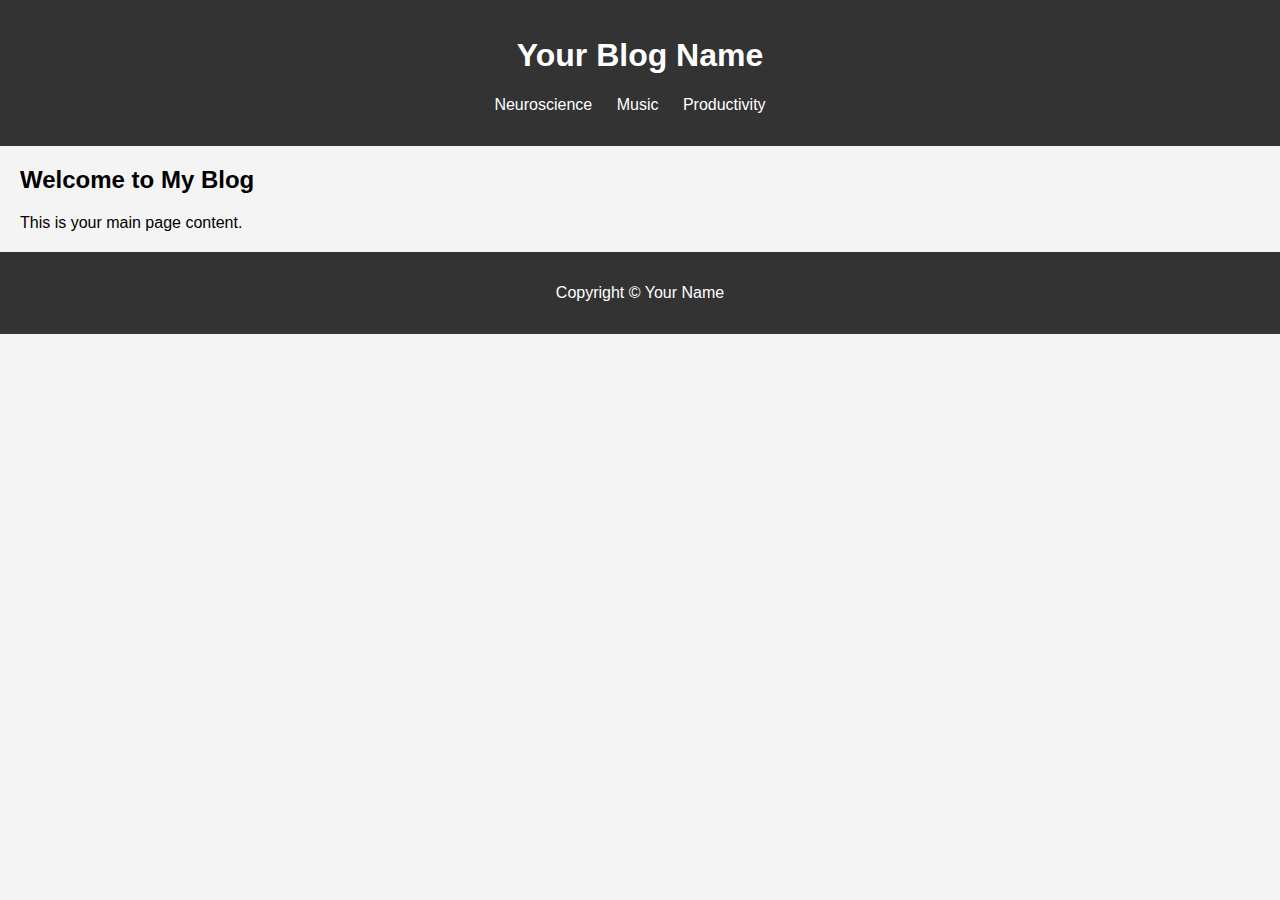
==== code/index.html @ b2443a02 "Initial commit with HTML and CSS files" ====
<!DOCTYPE html>
<html>
<head>
    <title>Your Blog</title>
    <link rel="stylesheet" type="text/css" href="style.css">
</head>
<body>
    <header>
        <h1>Your Blog Name</h1>
        <nav>
            <ul>
                <li><a href="neuroscience.html">Neuroscience</a></li>
                <li><a href="music.html">Music</a></li>
                <li><a href="productivity.html">Productivity</a></li>
            </ul>
        </nav>
    </header>

    <main>
        <section>
            <h2>Welcome to My Blog</h2>
            <p>This is your main page content.</p>
        </section>
    </main>

    <footer>
        <p>Copyright © Your Name</p>
    </footer>

    <script src="script.js"></script>
</body>
</html>
---- code/style.css ----
body {
    font-family: Arial, sans-serif;
    margin: 0;
    padding: 0;
    background-color: #f4f4f4;
}

header {
    background-color: #333;
    color: white;
    text-align: center;
    padding: 1em 0;
}

header h1 a {
    color: white;
    text-decoration: none;
}

nav ul {
    list-style-type: none;
    padding: 0;
}

nav ul li {
    display: inline;
    margin-right: 20px;
}

nav ul li a {
    color: white;
    text-decoration: none;
}

main {
    margin: 20px;
}

article section {
    margin-top: 20px;
}

footer {
    background-color: #333;
    color: white;
    text-align: center;
    padding: 1em 0;
    position: relative;
    bottom: 0;
    width: 100%;
}
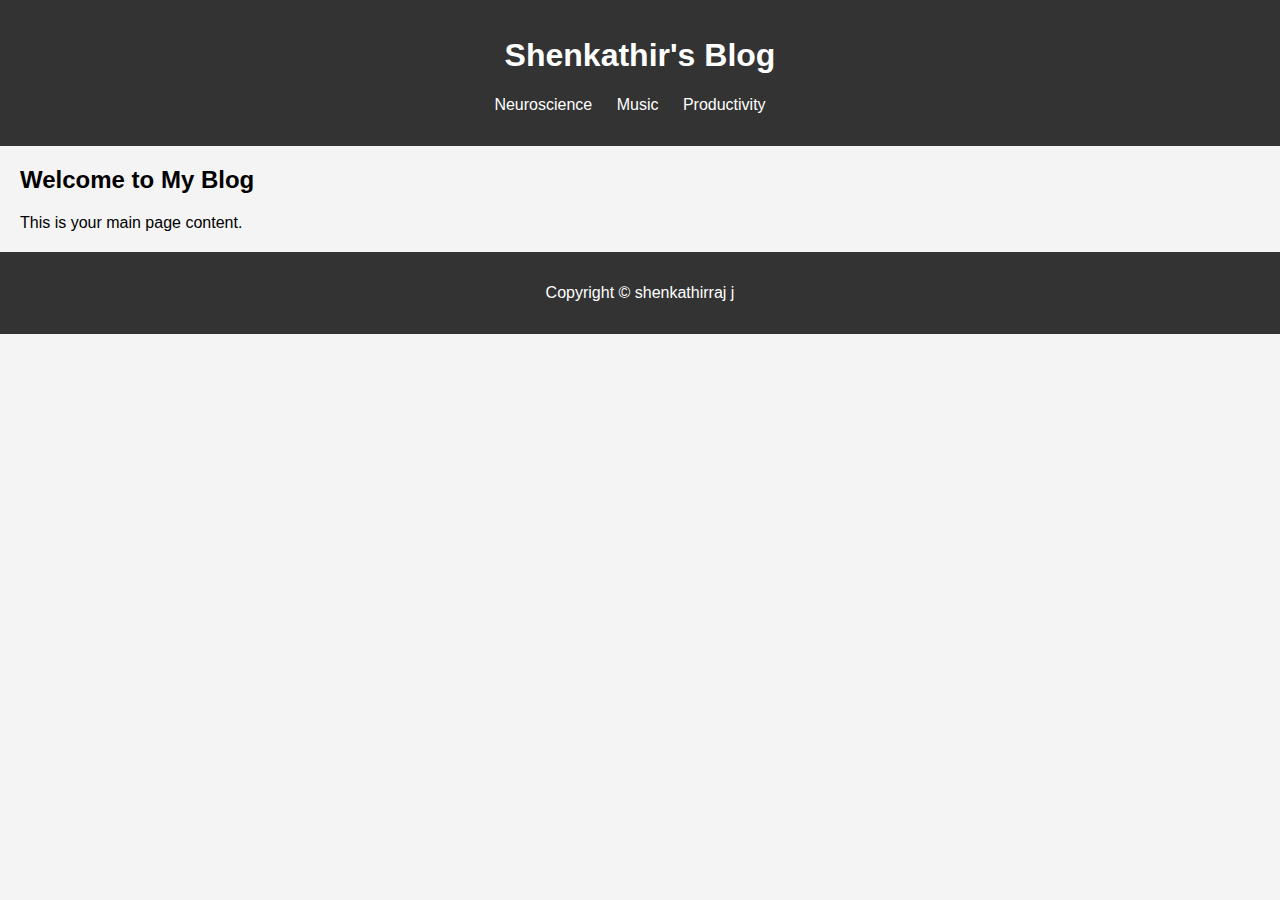
==== commit 4a5e7023: "Added music and productivity pages. Made modifications to existing pages." ====
--- a/code/index.html
+++ b/code/index.html
@@ -1,12 +1,12 @@
 <!DOCTYPE html>
 <html>
 <head>
-    <title>Your Blog</title>
+    <title>Shenkathir's Blog</title>
     <link rel="stylesheet" type="text/css" href="style.css">
 </head>
 <body>
     <header>
-        <h1>Your Blog Name</h1>
+        <h1>Shenkathir's Blog</h1>
         <nav>
             <ul>
                 <li><a href="neuroscience.html">Neuroscience</a></li>
@@ -24,7 +24,7 @@
     </main>
 
     <footer>
-        <p>Copyright © Your Name</p>
+        <p>Copyright © shenkathirraj j</p>
     </footer>
 
     <script src="script.js"></script>
